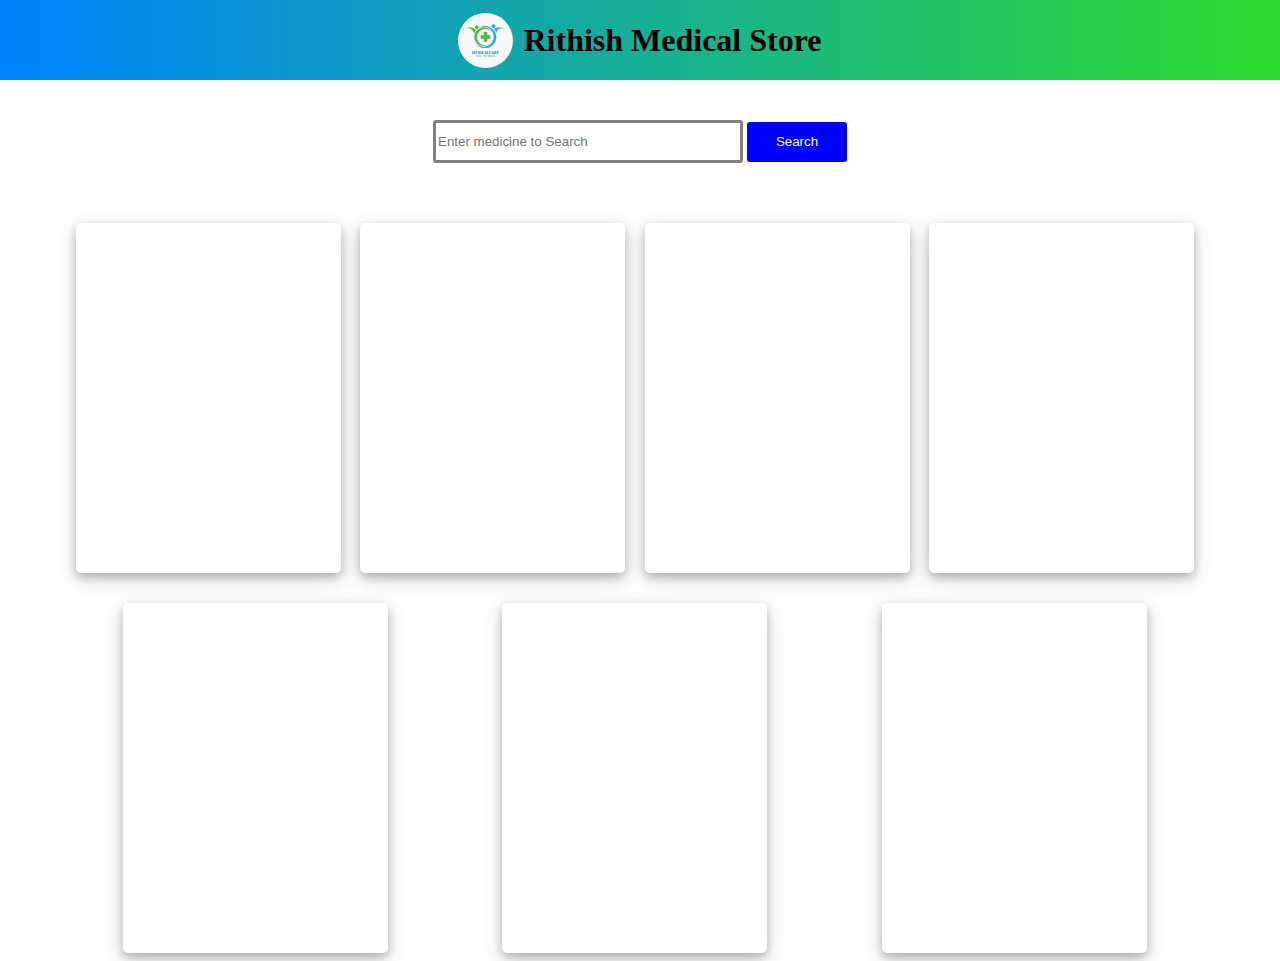
==== exp 1,2/view.html @ 60f70ba0 "Add files via upload" ====
<!DOCTYPE html>
<html lang="en">

<head>
    <meta charset="UTF-8">
    <meta name="viewport" content="width=device-width, initial-scale=1.0">
    <title>Document</title>
</head>
<style>
    body {
        font-family: "calibri";
        /* background-image: url("./back1.jpg"); */
        background-position: center;
        background-repeat: no-repeat;
        background-size: cover;
        background-attachment: fixed;
    }

    header {
        height: 80px;
        width: 100%;
        top: 0;
        left: 0;
        position: fixed;
        background-image: linear-gradient(to right, rgb(0, 132, 255), rgb(45, 218, 45));
        justify-content: center;
        align-items: center;
        display: flex;
        z-index: 1;
    }

    #logo {
        height: 55px;
        width: 55px;
        border-radius: 100%;
    }

    main {
        position: relative;
        margin-top: 120px;
        display: flex;
        align-items: center;
        justify-content: center;
        flex-direction: column;
    }

    input[type="text"] {
        height: 35px;
        width: 300px;
        border: 3px solid gray;
        border-radius: 3px;
        outline: none;
        transition: 0.5s;
    }
    input[type="text"]:focus
    {
        border: 4px solid rgb(53, 68, 207);
    }
    input[type="submit"]
    {
        height: 40px;
        color: white;
        background-color: blue;
        border: none;
        width: 100px;
        border-radius: 3px;
        cursor: pointer;
    }
    #content
    {
        position: relative;
        margin-top: 30px;
        width: 90%;
        display: flex;
        flex-direction: row;
        flex-wrap: wrap;
        justify-content:space-around; 
    }
    #card {
        width: 265px;
        height: 350px;
        border-radius: 5px;
        box-shadow: 0 4px 8px 0 rgba(0, 0, 0, 0.2), 0 6px 20px 0 rgba(0, 0, 0, 0.19);
        text-align: center;
        background-color: white;
        margin-right: 10px;
        margin-top: 30px;
}
</style>

<body>
    <header>
        <header>
            <img src="./logo.jpg" alt="logo" id="logo">
            <h1 style="margin-left: 10px;">Rithish Medical Store</h1>
        </header>
    </header>
    <main>
        <div id="searchbar">
            <form action="" method="post">
                <input type="text" name="medicine" placeholder="Enter medicine to Search">
                <input type="submit" value="Search">
            </form>
        </div>
        <div id="content">
            <div id="card">

            </div>
            <div id="card">

            </div>
            <div id="card">

            </div>
            <div id="card">

            </div>
            <div id="card">

            </div>
            <div id="card">

            </div>
            <div id="card">

            </div>
        </div>
    </main>
</body>

</html>
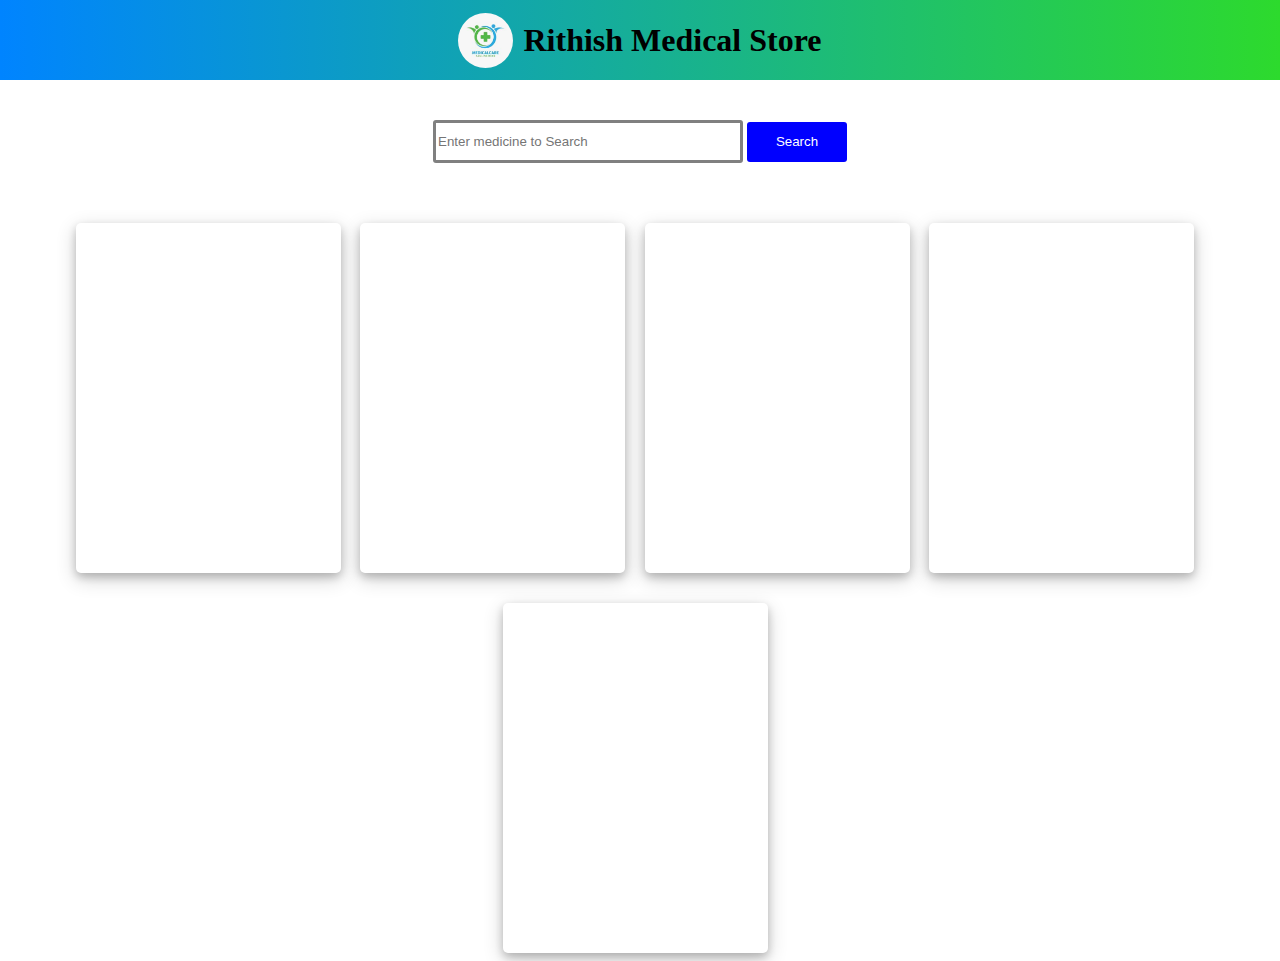
==== commit ccc864a8: "Update view.html" ====
--- a/exp 1,2/view.html
+++ b/exp 1,2/view.html
@@ -118,14 +118,8 @@
             <div id="card">
 
             </div>
-            <div id="card">
-
-            </div>
-            <div id="card">
-
-            </div>
         </div>
     </main>
 </body>
 
-</html>+</html>
